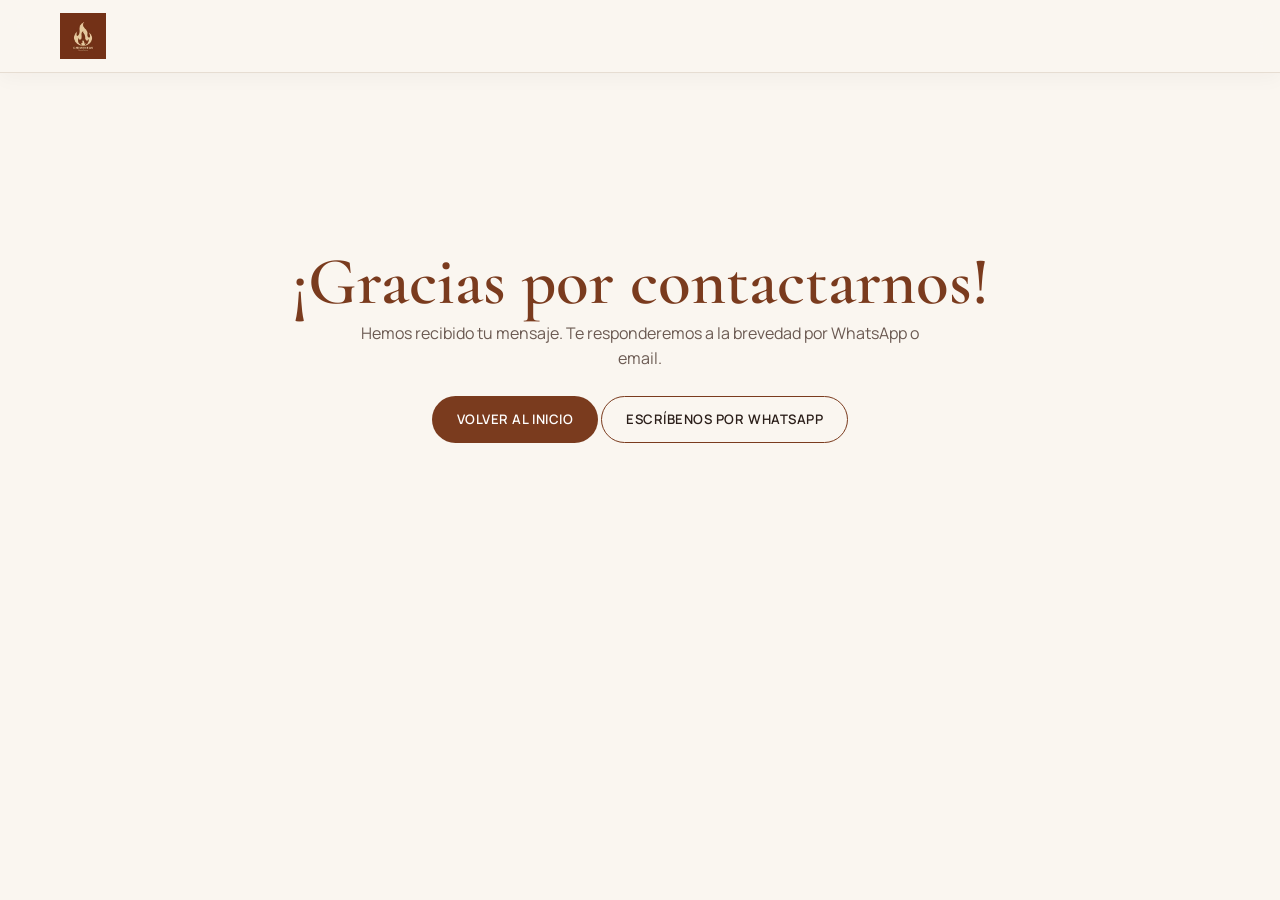
==== gracias.html @ ba4d093a "Initial one-page site with GSAP, admin panel, SEO and AI visibility" ====
<!DOCTYPE html>
<html lang="es">
<head>
<meta charset="UTF-8">
<meta name="viewport" content="width=device-width, initial-scale=1.0">
<title>Gracias | Chimeneas Ecológicas</title>
<link rel="preconnect" href="https://fonts.googleapis.com">
<link href="https://fonts.googleapis.com/css2?family=Cormorant+Garamond:wght@600&family=Manrope:wght@400;600&display=swap" rel="stylesheet">
<link rel="stylesheet" href="assets/css/style.css?v=4">
</head>
<body>
  <header class="site-header"><div class="container header-inner"><a href="index.html" class="logo"><img src="assets/img/logo.jpg" alt="Chimeneas Ecológicas"></a></div></header>
  <main class="section" style="text-align:center;min-height:60vh;display:flex;align-items:center;">
    <div class="container">
      <h1 style="color:var(--accent);">¡Gracias por contactarnos!</h1>
      <p style="color:var(--muted);max-width:600px;margin:0 auto 24px;">Hemos recibido tu mensaje. Te responderemos a la brevedad por WhatsApp o email.</p>
      <a href="index.html" class="btn btn-primary">Volver al inicio</a>
      <a id="wa-gracias" href="#" class="btn btn-outline" target="_blank" rel="noopener">Escríbenos por WhatsApp</a>
    </div>
  </main>
  <script src="assets/js/main.js?v=2" defer></script>
</body>
</html>
---- assets/css/style.css ----
:root {
  --bg: #faf6f0;
  --bg-soft: #f3ede4;
  --surface: #ffffff;
  --text: #2b1f1a;
  --muted: #6b5a52;
  --accent: #7a3b1e;
  --accent-2: #9a5228;
  --border: #e6ddd2;
  --maxw: 1200px;
  --radius: 16px;
  --shadow: 0 12px 40px rgba(43,31,26,.08);
  --transition: .3s ease;
}
* { box-sizing: border-box; margin: 0; padding: 0; }
html { scroll-behavior: smooth; }
body { font-family: "Manrope", system-ui, sans-serif; background: var(--bg); color: var(--text); line-height: 1.6; -webkit-font-smoothing: antialiased; overflow-x: hidden; }
img { max-width: 100%; height: auto; display: block; }
a { color: var(--accent); text-decoration: none; transition: var(--transition); }
a:hover { color: var(--accent-2); }
h1,h2,h3 { font-family: "Cormorant Garamond", Georgia, serif; font-weight: 600; line-height: 1.15; }
h1 { font-size: clamp(2.4rem, 6vw, 4.2rem); }
h2 { font-size: clamp(1.8rem, 4vw, 2.8rem); }
h3 { font-size: 1.2rem; }
p { margin: 0 0 1em; }
.container { width: 100%; max-width: var(--maxw); margin: 0 auto; padding: 0 20px; }

/* Header */
.site-header { position: sticky; top: 0; z-index: 1000; background: rgba(250,246,240,.75); backdrop-filter: blur(14px) saturate(1.2); border-bottom: 1px solid var(--border); box-shadow: 0 4px 20px rgba(43,31,26,.04); }
.header-inner { display: flex; align-items: center; justify-content: space-between; height: 72px; gap: 16px; }
.logo img { height: 46px; width: auto; }
.nav { display: flex; gap: 20px; }
.nav a { color: var(--text); font-size: .85rem; text-transform: uppercase; letter-spacing: .06em; font-weight: 600; }
.nav a:hover { color: var(--accent); }
.nav-toggle { display: none; background: none; border: none; font-size: 1.6rem; cursor: pointer; }
.btn { display: inline-flex; align-items: center; justify-content: center; padding: 12px 24px; border-radius: 999px; font-weight: 600; font-size: .82rem; text-transform: uppercase; letter-spacing: .04em; border: 1px solid transparent; transition: var(--transition); cursor: pointer; }
.btn-primary { background: var(--accent); color: #fff; }
.btn-primary:hover { background: var(--accent-2); color: #fff; transform: translateY(-2px); }
.btn-outline { background: transparent; color: var(--text); border-color: var(--accent); }
.btn-outline:hover { background: var(--accent); color: #fff; }
.btn-sm { padding: 8px 16px; font-size: .78rem; }

/* Hero */
.hero { position: relative; min-height: 92vh; display: flex; align-items: center; overflow: hidden; }
.hero-bg { position: absolute; inset: 0; background: url('../img/hero.jpg') center/cover no-repeat; transform: scale(1.1); }
.hero-bg::after { content: ''; position: absolute; inset: 0; background: linear-gradient(120deg, rgba(43,31,26,.65), rgba(43,31,26,.25)); }
.hero-bg::before { content: ''; position: absolute; inset: 0; background: radial-gradient(circle at 30% 30%, rgba(201,162,74,.15), transparent 60%); }
.hero-content { position: relative; z-index: 2; color: #fff; max-width: 700px; }
.eyebrow { text-transform: uppercase; letter-spacing: .25em; font-size: .8rem; margin-bottom: 16px; opacity: .9; }
.hero-title { color: #fff; text-shadow: 0 4px 20px rgba(0,0,0,.3); background: linear-gradient(135deg, #fff 0%, #e6c77a 100%); -webkit-background-clip: text; -webkit-text-fill-color: transparent; background-clip: text; }
.hero-sub { color: rgba(255,255,255,.92); font-size: 1.15rem; max-width: 560px; margin-top: 12px; }
.hero-actions { display: flex; gap: 14px; margin-top: 28px; flex-wrap: wrap; }
.scroll-indicator { position: absolute; bottom: 20px; left: 50%; transform: translateX(-50%); color: #fff; font-size: 1.4rem; animation: bounce 2s infinite; z-index: 2; }
@keyframes bounce { 0%,100%{transform:translateX(-50%) translateY(0);} 50%{transform:translateX(-50%) translateY(8px);} }

/* Stats */
.stats-section { background: var(--accent); color: #fff; padding: 50px 0; }
.stats-grid { display: grid; grid-template-columns: repeat(auto-fit, minmax(180px, 1fr)); gap: 20px; text-align: center; }
.stat-num { display: block; font-family: "Cormorant Garamond", serif; font-size: 3rem; font-weight: 700; line-height: 1; }
.stat-label { display: block; font-size: .85rem; text-transform: uppercase; letter-spacing: .1em; opacity: .85; margin-top: 6px; }

/* Sections */
.section { padding: 80px 0; }
.section-light { background: var(--bg-soft); }
.section-title { text-align: center; margin-bottom: 12px; }
.section-sub { text-align: center; color: var(--muted); max-width: 700px; margin: 0 auto 40px; }

/* Features */
.features { display: grid; grid-template-columns: repeat(auto-fit, minmax(220px, 1fr)); gap: 24px; }
.feature { display: flex; gap: 14px; }
.feature-icon { width: 44px; height: 44px; border-radius: 50%; background: #efe3d6; color: var(--accent); display: flex; align-items: center; justify-content: center; font-size: 1.2rem; flex-shrink: 0; }
.feature h3 { font-family: "Manrope", sans-serif; font-weight: 700; font-size: 1.05rem; margin-bottom: 4px; }
.feature p { color: var(--muted); font-size: .92rem; }

/* Products */
.products-grid { display: grid; grid-template-columns: repeat(3, 1fr); gap: 24px; }
@media (max-width: 900px) { .products-grid { grid-template-columns: repeat(2, 1fr); } }
@media (max-width: 600px) { .products-grid { grid-template-columns: 1fr; } }
.product-card { background: var(--surface); border: 1px solid var(--border); border-radius: var(--radius); overflow: hidden; box-shadow: var(--shadow); transition: var(--transition); position: relative; }
.product-card::before { content: ''; position: absolute; inset: 0; background: radial-gradient(circle at 50% 0%, rgba(122,59,30,.08), transparent 70%); opacity: 0; transition: opacity .4s; pointer-events: none; }
.product-card:hover { transform: translateY(-8px); border-color: var(--accent); box-shadow: 0 20px 50px rgba(122,59,30,.15); }
.product-card:hover::before { opacity: 1; }
.product-card img { width: 100%; aspect-ratio: 4/3; object-fit: cover; }
.pc-body { padding: 18px; }
.pc-cat { color: var(--accent); font-size: .75rem; text-transform: uppercase; letter-spacing: .08em; font-weight: 600; }
.pc-body h3 { margin: 6px 0; }
.pc-body p { color: var(--muted); font-size: .9rem; margin-bottom: 12px; }

/* Showroom */
.showroom-grid { display: grid; grid-template-columns: 1fr 1fr; gap: 30px; align-items: center; }
.showroom-grid img { border-radius: var(--radius); box-shadow: var(--shadow); width: 100%; aspect-ratio: 4/3; object-fit: cover; }
.showroom-info p { margin-bottom: 8px; }
.showroom-actions { display: flex; gap: 12px; flex-wrap: wrap; margin-top: 16px; }
.map-embed { margin-top: 30px; }

/* Contact */
.contact-grid { display: grid; grid-template-columns: 1fr 1fr; gap: 30px; }
.contact-form { background: var(--surface); padding: 24px; border-radius: var(--radius); box-shadow: var(--shadow); border: 1px solid var(--border); }
.form-group { margin-bottom: 14px; }
.form-group label { display: block; font-size: .8rem; text-transform: uppercase; letter-spacing: .1em; color: var(--muted); font-weight: 600; margin-bottom: 6px; }
.form-group input, .form-group textarea { width: 100%; padding: 12px 14px; border: 1px solid var(--border); border-radius: 10px; font-family: inherit; font-size: 1rem; background: var(--bg); color: var(--text); }
.form-group input:focus, .form-group textarea:focus { outline: none; border-color: var(--accent); box-shadow: 0 0 0 3px #efe3d6; }
.form-group textarea { min-height: 120px; resize: vertical; }
.form-msg { margin-top: 12px; font-size: .9rem; }
.contact-info h3 { margin-bottom: 12px; }
.contact-info p { margin-bottom: 8px; }

/* Marquee */
.marquee-section { background: var(--bg-soft); padding: 30px 0; overflow: hidden; border-top: 1px solid var(--border); border-bottom: 1px solid var(--border); }
.marquee-track { display: flex; gap: 20px; width: max-content; animation: marquee 30s linear infinite; }
.marquee-track img { height: 120px; width: auto; border-radius: 12px; box-shadow: var(--shadow); }
@keyframes marquee { 0% { transform: translateX(0); } 100% { transform: translateX(-50%); } }

/* Footer */
.site-footer { background: var(--bg-soft); padding: 50px 0 20px; border-top: 1px solid var(--border); margin-top: 0; }
.footer-inner { display: grid; grid-template-columns: 2fr 1fr 1fr; gap: 30px; }
.footer-logo { height: 44px; margin-bottom: 12px; }
.site-footer h4 { color: var(--accent); font-size: .8rem; text-transform: uppercase; letter-spacing: .15em; margin-bottom: 12px; font-family: "Manrope", sans-serif; }
.site-footer p { color: var(--muted); font-size: .92rem; margin-bottom: 6px; }
.copyright { text-align: center; margin-top: 30px; padding-top: 16px; border-top: 1px solid var(--border); color: var(--muted); font-size: .85rem; }

/* Modal */
.modal-overlay { position: fixed; inset: 0; background: rgba(0,0,0,.6); backdrop-filter: blur(4px); z-index: 2000; display: none; align-items: center; justify-content: center; padding: 20px; }
.modal-overlay.open { display: flex; }
.modal { background: var(--surface); border-radius: var(--radius); max-width: 600px; width: 100%; max-height: 90vh; overflow-y: auto; box-shadow: 0 24px 60px rgba(0,0,0,.3); position: relative; animation: modalIn .3s ease; }
@keyframes modalIn { from { opacity: 0; transform: translateY(20px) scale(.98); } to { opacity: 1; transform: none; } }
.modal-close { position: absolute; top: 12px; right: 16px; background: none; border: none; font-size: 1.8rem; cursor: pointer; color: var(--muted); line-height: 1; }
.modal-img { width: 100%; aspect-ratio: 4/3; object-fit: cover; border-radius: var(--radius) var(--radius) 0 0; }
.modal-body { padding: 24px; }
.modal-cat { color: var(--accent); font-size: .75rem; text-transform: uppercase; letter-spacing: .08em; font-weight: 600; }
.modal-body h2 { margin: 8px 0; }
.modal-specs { color: var(--muted); font-size: .95rem; margin-bottom: 16px; }
.modal-desc { color: var(--text); margin-bottom: 20px; line-height: 1.7; }
.modal-actions { display: flex; gap: 12px; flex-wrap: wrap; }

/* WhatsApp float */
.wa-float { position: fixed; bottom: 20px; right: 20px; width: 56px; height: 56px; border-radius: 50%; background: #25D366; color: #fff; display: flex; align-items: center; justify-content: center; font-size: 1.6rem; box-shadow: 0 8px 24px rgba(0,0,0,.2); z-index: 999; transition: transform .2s; }
.wa-float:hover { transform: scale(1.08); color: #fff; }

/* Responsive */
@media (max-width: 820px) {
  .nav { display: none; flex-direction: column; position: absolute; top: 72px; left: 0; right: 0; background: var(--bg); padding: 16px 20px; gap: 12px; border-bottom: 1px solid var(--border); box-shadow: var(--shadow); }
  .nav.is-open { display: flex; }
  .nav-toggle { display: block; }
  .showroom-grid, .contact-grid, .footer-inner { grid-template-columns: 1fr; }
}
@media (max-width: 600px) {
  .hero { min-height: 80vh; }
  .hero-actions { flex-direction: column; }
  .btn { width: 100%; }
}
/* Contenido siempre visible por defecto (sin dependencia de JS) */
.reveal { opacity: 1; transform: none; }
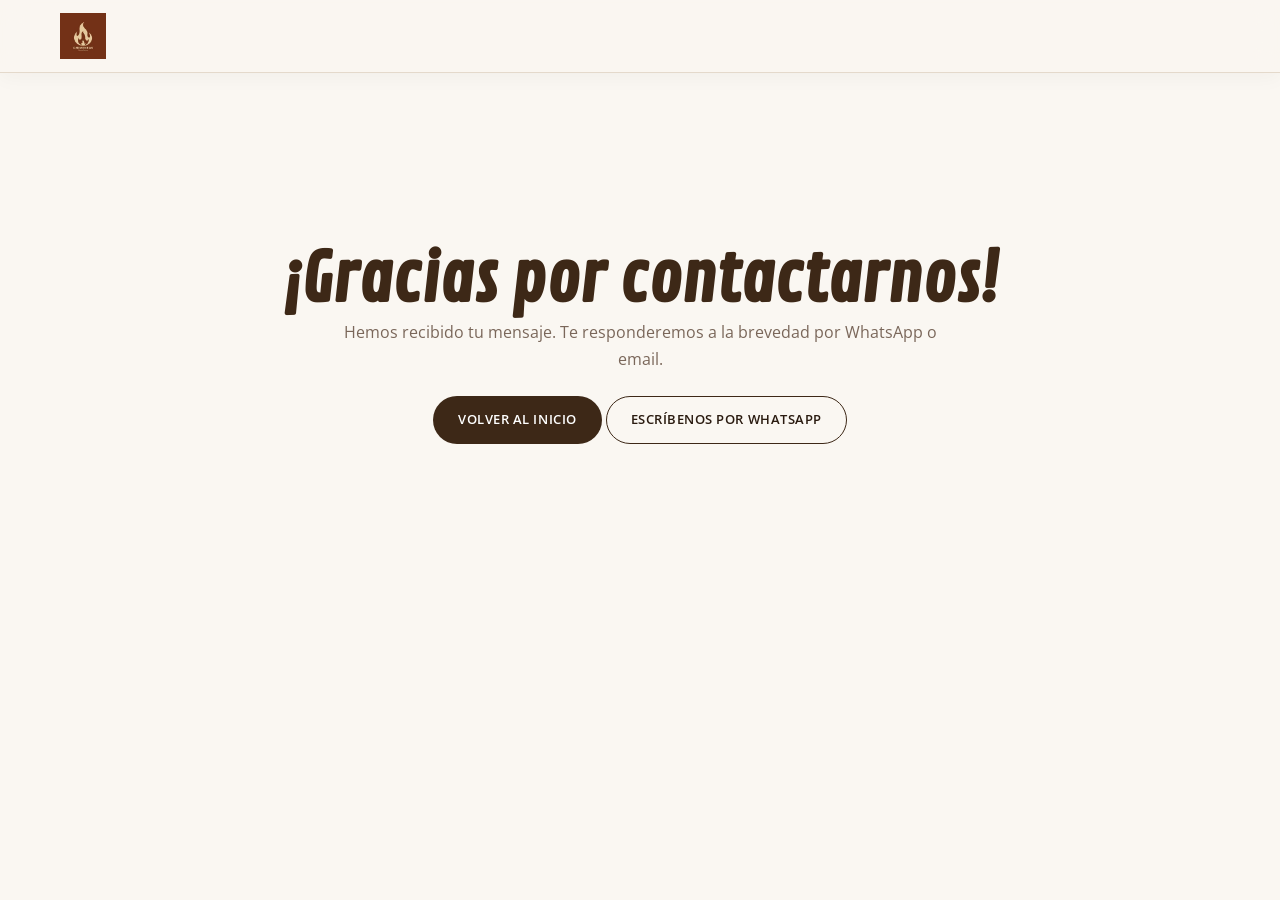
==== commit 1af180a2: "Form submits via native navigation to pass hosting anti-bot challenge; redirect to gracias/error" ====
--- a/gracias.html
+++ b/gracias.html
@@ -4,20 +4,22 @@
 <meta charset="UTF-8">
 <meta name="viewport" content="width=device-width, initial-scale=1.0">
 <title>Gracias | Chimeneas Ecológicas</title>
+<meta name="robots" content="noindex">
 <link rel="preconnect" href="https://fonts.googleapis.com">
-<link href="https://fonts.googleapis.com/css2?family=Cormorant+Garamond:wght@600&family=Manrope:wght@400;600&display=swap" rel="stylesheet">
-<link rel="stylesheet" href="assets/css/style.css?v=4">
+<link rel="preconnect" href="https://fonts.gstatic.com" crossorigin>
+<link href="https://fonts.googleapis.com/css2?family=Contrail+One&family=Poppins:ital,wght@0,400;0,500;0,600;0,700;1,400&family=Open+Sans:wght@400;600;800&display=swap" rel="stylesheet">
+<link rel="stylesheet" href="assets/css/style.css?v=14">
 </head>
 <body>
   <header class="site-header"><div class="container header-inner"><a href="index.html" class="logo"><img src="assets/img/logo.jpg" alt="Chimeneas Ecológicas"></a></div></header>
   <main class="section" style="text-align:center;min-height:60vh;display:flex;align-items:center;">
     <div class="container">
-      <h1 style="color:var(--accent);">¡Gracias por contactarnos!</h1>
+      <h1 style="color:var(--accent);font-family:var(--font-display);">¡Gracias por contactarnos!</h1>
       <p style="color:var(--muted);max-width:600px;margin:0 auto 24px;">Hemos recibido tu mensaje. Te responderemos a la brevedad por WhatsApp o email.</p>
       <a href="index.html" class="btn btn-primary">Volver al inicio</a>
       <a id="wa-gracias" href="#" class="btn btn-outline" target="_blank" rel="noopener">Escríbenos por WhatsApp</a>
     </div>
   </main>
-  <script src="assets/js/main.js?v=2" defer></script>
+  <script src="assets/js/main.js?v=17" defer></script>
 </body>
-</html>+</html>
--- a/assets/css/style.css
+++ b/assets/css/style.css
@@ -1,27 +1,32 @@
 :root {
-  --bg: #faf6f0;
-  --bg-soft: #f3ede4;
+  --bg: #faf7f2;
+  --bg-soft: #f2ece3;
   --surface: #ffffff;
-  --text: #2b1f1a;
-  --muted: #6b5a52;
-  --accent: #7a3b1e;
-  --accent-2: #9a5228;
-  --border: #e6ddd2;
+  --text: #2a1b10;
+  --muted: #7a675a;
+  --accent: #3d2817;
+  --accent-2: #7a4900;
+  --beige: #bfa991;
+  --beige-soft: #e6dacb;
+  --border: #e4d9cb;
   --maxw: 1200px;
   --radius: 16px;
-  --shadow: 0 12px 40px rgba(43,31,26,.08);
+  --shadow: 0 12px 40px rgba(42,27,16,.08);
   --transition: .3s ease;
+  --font-display: 'Contrail One', 'Poppins', sans-serif;
+  --font-heading: 'Poppins', sans-serif;
+  --font-body: 'Open Sans', system-ui, sans-serif;
 }
 * { box-sizing: border-box; margin: 0; padding: 0; }
 html { scroll-behavior: smooth; }
-body { font-family: "Manrope", system-ui, sans-serif; background: var(--bg); color: var(--text); line-height: 1.6; -webkit-font-smoothing: antialiased; overflow-x: hidden; }
+body { font-family: var(--font-body); background: var(--bg); color: var(--text); line-height: 1.65; -webkit-font-smoothing: antialiased; overflow-x: hidden; }
 img { max-width: 100%; height: auto; display: block; }
-a { color: var(--accent); text-decoration: none; transition: var(--transition); }
-a:hover { color: var(--accent-2); }
-h1,h2,h3 { font-family: "Cormorant Garamond", Georgia, serif; font-weight: 600; line-height: 1.15; }
+a { color: var(--accent-2); text-decoration: none; transition: var(--transition); }
+a:hover { color: var(--accent); }
+h1,h2,h3 { font-family: var(--font-heading); font-weight: 700; line-height: 1.15; }
 h1 { font-size: clamp(2.4rem, 6vw, 4.2rem); }
 h2 { font-size: clamp(1.8rem, 4vw, 2.8rem); }
-h3 { font-size: 1.2rem; }
+h3 { font-size: 1.15rem; }
 p { margin: 0 0 1em; }
 .container { width: 100%; max-width: var(--maxw); margin: 0 auto; padding: 0 20px; }
 
@@ -42,12 +47,24 @@
 
 /* Hero */
 .hero { position: relative; min-height: 92vh; display: flex; align-items: center; overflow: hidden; }
+.hero-title { animation: fadeInUp 1s ease-out both; }
+.hero-sub { animation: fadeInUp 1s ease-out .2s both; }
+.hero-actions { animation: fadeInUp 1s ease-out .4s both; }
+.eyebrow { animation: fadeInUp .8s ease-out both; }
+@keyframes fadeInUp { from { opacity: 0; transform: translateY(30px); } to { opacity: 1; transform: none; } }
+
+/* Marquee */
+.marquee-section { background: var(--bg-soft); padding: 30px 0; overflow: hidden; border-top: 1px solid var(--border); border-bottom: 1px solid var(--border); }
+.marquee-track { display: flex; gap: 20px; width: max-content; animation: marquee 30s linear infinite; }
+.marquee-track img { height: 120px; width: auto; border-radius: 12px; box-shadow: var(--shadow); }
+.marquee-track:hover { animation-play-state: paused; }
+@keyframes marquee { 0% { transform: translateX(0); } 100% { transform: translateX(-50%); } }
 .hero-bg { position: absolute; inset: 0; background: url('../img/hero.jpg') center/cover no-repeat; transform: scale(1.1); }
 .hero-bg::after { content: ''; position: absolute; inset: 0; background: linear-gradient(120deg, rgba(43,31,26,.65), rgba(43,31,26,.25)); }
 .hero-bg::before { content: ''; position: absolute; inset: 0; background: radial-gradient(circle at 30% 30%, rgba(201,162,74,.15), transparent 60%); }
 .hero-content { position: relative; z-index: 2; color: #fff; max-width: 700px; }
 .eyebrow { text-transform: uppercase; letter-spacing: .25em; font-size: .8rem; margin-bottom: 16px; opacity: .9; }
-.hero-title { color: #fff; text-shadow: 0 4px 20px rgba(0,0,0,.3); background: linear-gradient(135deg, #fff 0%, #e6c77a 100%); -webkit-background-clip: text; -webkit-text-fill-color: transparent; background-clip: text; }
+.hero-title { color: #fff; font-family: var(--font-display); font-weight: 400; letter-spacing: .02em; text-shadow: 0 4px 20px rgba(0,0,0,.3); background: linear-gradient(135deg, #fff 0%, #d9c3a8 100%); -webkit-background-clip: text; -webkit-text-fill-color: transparent; background-clip: text; }
 .hero-sub { color: rgba(255,255,255,.92); font-size: 1.15rem; max-width: 560px; margin-top: 12px; }
 .hero-actions { display: flex; gap: 14px; margin-top: 28px; flex-wrap: wrap; }
 .scroll-indicator { position: absolute; bottom: 20px; left: 50%; transform: translateX(-50%); color: #fff; font-size: 1.4rem; animation: bounce 2s infinite; z-index: 2; }
@@ -56,35 +73,37 @@
 /* Stats */
 .stats-section { background: var(--accent); color: #fff; padding: 50px 0; }
 .stats-grid { display: grid; grid-template-columns: repeat(auto-fit, minmax(180px, 1fr)); gap: 20px; text-align: center; }
-.stat-num { display: block; font-family: "Cormorant Garamond", serif; font-size: 3rem; font-weight: 700; line-height: 1; }
+.stat-num { display: block; font-family: var(--font-display); font-size: 3rem; font-weight: 400; line-height: 1; }
 .stat-label { display: block; font-size: .85rem; text-transform: uppercase; letter-spacing: .1em; opacity: .85; margin-top: 6px; }
 
 /* Sections */
 .section { padding: 80px 0; }
 .section-light { background: var(--bg-soft); }
-.section-title { text-align: center; margin-bottom: 12px; }
+.section-title { text-align: center; margin-bottom: 12px; font-family: var(--font-display); font-weight: 400; text-transform: uppercase; letter-spacing: .04em; color: var(--accent); }
 .section-sub { text-align: center; color: var(--muted); max-width: 700px; margin: 0 auto 40px; }
 
 /* Features */
 .features { display: grid; grid-template-columns: repeat(auto-fit, minmax(220px, 1fr)); gap: 24px; }
 .feature { display: flex; gap: 14px; }
-.feature-icon { width: 44px; height: 44px; border-radius: 50%; background: #efe3d6; color: var(--accent); display: flex; align-items: center; justify-content: center; font-size: 1.2rem; flex-shrink: 0; }
-.feature h3 { font-family: "Manrope", sans-serif; font-weight: 700; font-size: 1.05rem; margin-bottom: 4px; }
+.feature-icon { width: 44px; height: 44px; border-radius: 50%; background: var(--beige-soft); color: var(--accent); display: flex; align-items: center; justify-content: center; font-size: 1.2rem; flex-shrink: 0; }
+.feature h3 { font-family: var(--font-heading); font-weight: 700; font-size: 1.05rem; margin-bottom: 4px; }
 .feature p { color: var(--muted); font-size: .92rem; }
 
 /* Products */
 .products-grid { display: grid; grid-template-columns: repeat(3, 1fr); gap: 24px; }
 @media (max-width: 900px) { .products-grid { grid-template-columns: repeat(2, 1fr); } }
 @media (max-width: 600px) { .products-grid { grid-template-columns: 1fr; } }
-.product-card { background: var(--surface); border: 1px solid var(--border); border-radius: var(--radius); overflow: hidden; box-shadow: var(--shadow); transition: var(--transition); position: relative; }
-.product-card::before { content: ''; position: absolute; inset: 0; background: radial-gradient(circle at 50% 0%, rgba(122,59,30,.08), transparent 70%); opacity: 0; transition: opacity .4s; pointer-events: none; }
-.product-card:hover { transform: translateY(-8px); border-color: var(--accent); box-shadow: 0 20px 50px rgba(122,59,30,.15); }
+.product-card { background: var(--surface); border: 1px solid var(--border); border-radius: var(--radius); overflow: hidden; box-shadow: var(--shadow); transition: var(--transition); position: relative; display: flex; flex-direction: column; }
+.product-card::before { content: ''; position: absolute; inset: 0; background: radial-gradient(circle at 50% 0%, rgba(122,73,0,.08), transparent 70%); opacity: 0; transition: opacity .4s; pointer-events: none; }
+.product-card:hover { transform: translateY(-8px); border-color: var(--beige); box-shadow: 0 20px 50px rgba(42,27,16,.14); }
 .product-card:hover::before { opacity: 1; }
 .product-card img { width: 100%; aspect-ratio: 4/3; object-fit: cover; }
-.pc-body { padding: 18px; }
-.pc-cat { color: var(--accent); font-size: .75rem; text-transform: uppercase; letter-spacing: .08em; font-weight: 600; }
-.pc-body h3 { margin: 6px 0; }
-.pc-body p { color: var(--muted); font-size: .9rem; margin-bottom: 12px; }
+.pc-body { padding: 18px; display: flex; flex-direction: column; gap: 6px; flex: 1; }
+.pc-cat { color: var(--accent-2); font-size: .72rem; text-transform: uppercase; letter-spacing: .1em; font-weight: 700; }
+.pc-body h3 { margin: 0; font-size: 1.05rem; font-weight: 600; }
+.pc-price { font-family: var(--font-heading); font-weight: 700; color: var(--accent); font-size: 1.05rem; }
+.pc-specs { color: var(--muted); font-size: .88rem; margin: 0; }
+.pc-body .btn { margin-top: auto; }
 
 /* Showroom */
 .showroom-grid { display: grid; grid-template-columns: 1fr 1fr; gap: 30px; align-items: center; }
@@ -105,6 +124,20 @@
 .contact-info h3 { margin-bottom: 12px; }
 .contact-info p { margin-bottom: 8px; }
 
+/* Anti-spam (honeypot): invisible y no enfocable para el usuario real */
+.hp-field { position: absolute; left: -9999px; top: -9999px; width: 1px; height: 1px; opacity: 0; overflow: hidden; pointer-events: none; }
+
+/* Formulario: select, fecha, radios, checks y captcha */
+.contact-form select, .contact-form input[type="date"] { width: 100%; padding: 12px 14px; border: 1px solid var(--border); border-radius: 10px; font-family: inherit; font-size: 1rem; background: var(--bg); color: var(--text); }
+.contact-form select:focus, .contact-form input[type="date"]:focus { outline: none; border-color: var(--accent); box-shadow: 0 0 0 3px var(--beige-soft); }
+.radio, .check { display: flex; align-items: flex-start; gap: 10px; font-size: .9rem; margin-bottom: 8px; color: var(--text); cursor: pointer; line-height: 1.5; }
+.radio input, .check input { width: auto; margin-top: 3px; flex-shrink: 0; }
+.check a { text-decoration: underline; font-weight: 600; }
+.captcha-row { display: flex; align-items: center; gap: 10px; }
+.captcha-q { font-family: var(--font-display); font-size: 1.15rem; color: var(--accent); white-space: nowrap; }
+.captcha-row input { width: 70px; text-align: center; margin-bottom: 0; }
+.captcha-row .btn { padding: 10px 14px; }
+
 /* Marquee */
 .marquee-section { background: var(--bg-soft); padding: 30px 0; overflow: hidden; border-top: 1px solid var(--border); border-bottom: 1px solid var(--border); }
 .marquee-track { display: flex; gap: 20px; width: max-content; animation: marquee 30s linear infinite; }
@@ -115,22 +148,28 @@
 .site-footer { background: var(--bg-soft); padding: 50px 0 20px; border-top: 1px solid var(--border); margin-top: 0; }
 .footer-inner { display: grid; grid-template-columns: 2fr 1fr 1fr; gap: 30px; }
 .footer-logo { height: 44px; margin-bottom: 12px; }
-.site-footer h4 { color: var(--accent); font-size: .8rem; text-transform: uppercase; letter-spacing: .15em; margin-bottom: 12px; font-family: "Manrope", sans-serif; }
+.site-footer h4 { color: var(--accent); font-size: .8rem; text-transform: uppercase; letter-spacing: .15em; margin-bottom: 12px; font-family: var(--font-heading); }
 .site-footer p { color: var(--muted); font-size: .92rem; margin-bottom: 6px; }
 .copyright { text-align: center; margin-top: 30px; padding-top: 16px; border-top: 1px solid var(--border); color: var(--muted); font-size: .85rem; }
 
 /* Modal */
 .modal-overlay { position: fixed; inset: 0; background: rgba(0,0,0,.6); backdrop-filter: blur(4px); z-index: 2000; display: none; align-items: center; justify-content: center; padding: 20px; }
 .modal-overlay.open { display: flex; }
-.modal { background: var(--surface); border-radius: var(--radius); max-width: 600px; width: 100%; max-height: 90vh; overflow-y: auto; box-shadow: 0 24px 60px rgba(0,0,0,.3); position: relative; animation: modalIn .3s ease; }
+.modal { background: var(--surface); border-radius: var(--radius); max-width: 640px; width: 100%; max-height: 90vh; overflow-y: auto; box-shadow: 0 24px 60px rgba(0,0,0,.3); position: relative; animation: modalIn .3s ease; }
 @keyframes modalIn { from { opacity: 0; transform: translateY(20px) scale(.98); } to { opacity: 1; transform: none; } }
-.modal-close { position: absolute; top: 12px; right: 16px; background: none; border: none; font-size: 1.8rem; cursor: pointer; color: var(--muted); line-height: 1; }
-.modal-img { width: 100%; aspect-ratio: 4/3; object-fit: cover; border-radius: var(--radius) var(--radius) 0 0; }
+.modal-close { position: absolute; top: 12px; right: 16px; background: rgba(0,0,0,.35); color: #fff; border: none; border-radius: 50%; width: 34px; height: 34px; font-size: 1.5rem; cursor: pointer; line-height: 1; z-index: 3; }
+.modal-close:hover { background: rgba(0,0,0,.55); color: #fff; }
+.modal-gallery { display: flex; overflow-x: auto; scroll-snap-type: x mandatory; border-radius: var(--radius) var(--radius) 0 0; }
+.modal-gallery img { width: 100%; aspect-ratio: 4/3; object-fit: cover; flex: 0 0 100%; scroll-snap-align: center; }
+.modal-gallery::-webkit-scrollbar { height: 4px; }
+.modal-gallery::-webkit-scrollbar-thumb { background: var(--beige); border-radius: 2px; }
 .modal-body { padding: 24px; }
-.modal-cat { color: var(--accent); font-size: .75rem; text-transform: uppercase; letter-spacing: .08em; font-weight: 600; }
-.modal-body h2 { margin: 8px 0; }
-.modal-specs { color: var(--muted); font-size: .95rem; margin-bottom: 16px; }
-.modal-desc { color: var(--text); margin-bottom: 20px; line-height: 1.7; }
+.modal-cat { color: var(--accent-2); font-size: .72rem; text-transform: uppercase; letter-spacing: .1em; font-weight: 700; }
+.modal-body h2 { margin: 8px 0 4px; font-size: 1.5rem; }
+.modal-price { font-family: var(--font-heading); font-weight: 700; color: var(--accent); font-size: 1.25rem; margin-bottom: 10px; }
+.modal-specs { color: var(--muted); font-size: .95rem; margin-bottom: 12px; }
+.modal-desc { color: var(--text); margin-bottom: 16px; line-height: 1.7; }
+.modal-details { background: var(--bg-soft); border-left: 3px solid var(--beige); border-radius: 10px; padding: 14px 18px; margin-bottom: 20px; font-size: .9rem; color: var(--text); white-space: pre-line; line-height: 1.7; }
 .modal-actions { display: flex; gap: 12px; flex-wrap: wrap; }
 
 /* WhatsApp float */
@@ -149,5 +188,5 @@
   .hero-actions { flex-direction: column; }
   .btn { width: 100%; }
 }
-/* Contenido siempre visible por defecto (sin dependencia de JS) */
+/* Contenido siempre visible (sin dependencia de JS) */
 .reveal { opacity: 1; transform: none; }
